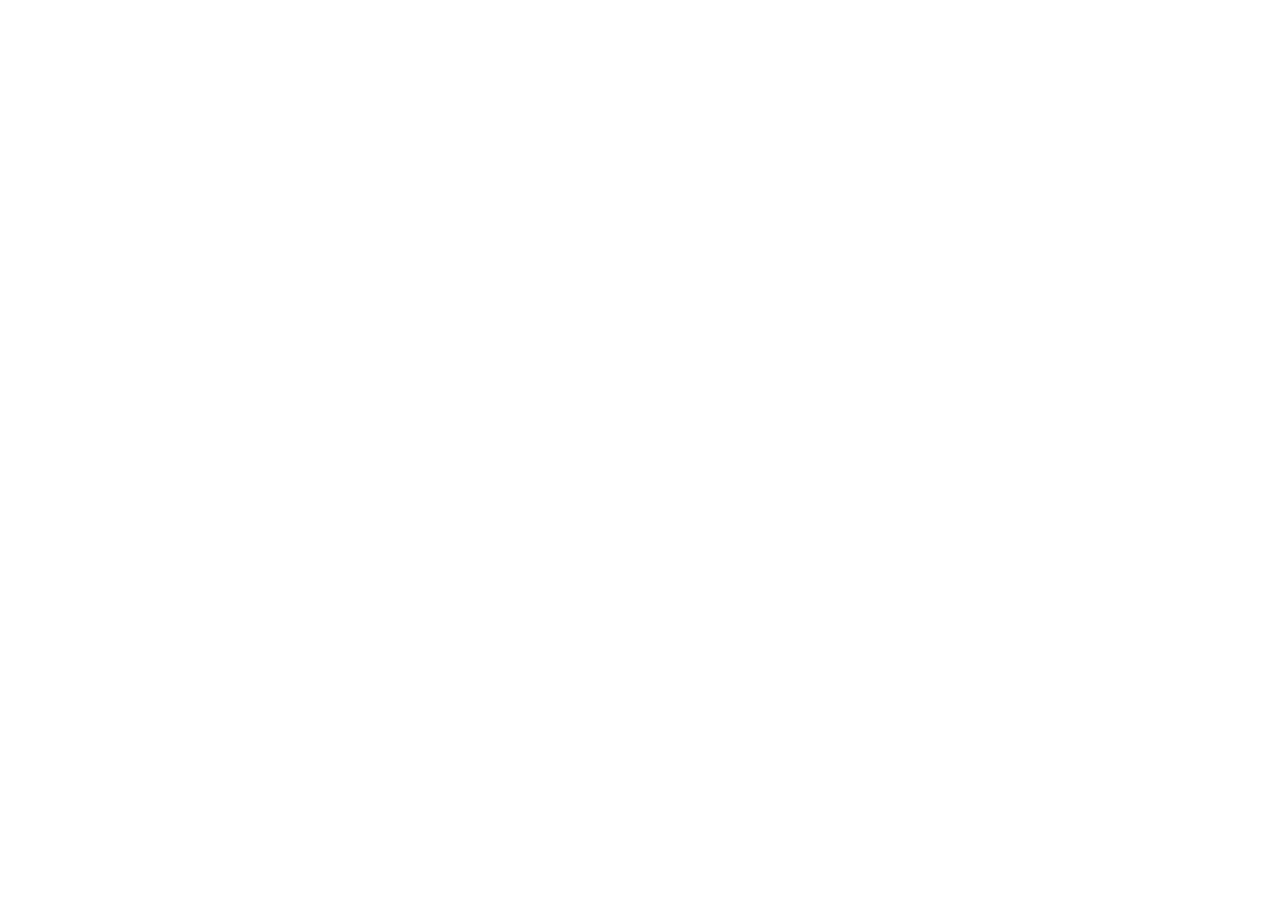
==== ex1-manipulacao-dom/index.html @ ebbd4062 "INCIAL" ====
<!DOCTYPE html>
<html lang="pt-br">
<head>
  <meta charset="UTF-8">
  <meta name="viewport" content="width=device-width, initial-scale=1.0">
  <title>Exercício 1: Manipulação do DOM</title>
</head>
<body>
  <!-- Botão que será usado para interagir com o JavaScript -->

  <!-- 1ª Digitação (Aqui) -->

  <!-- Parágrafo que será modificado pelo JavaScript -->

  <!-- 2ª Digitação (Aqui) -->

  <!-- Inclui o arquivo JavaScript -->
  <script src="script.js"></script>
</body>
</html>
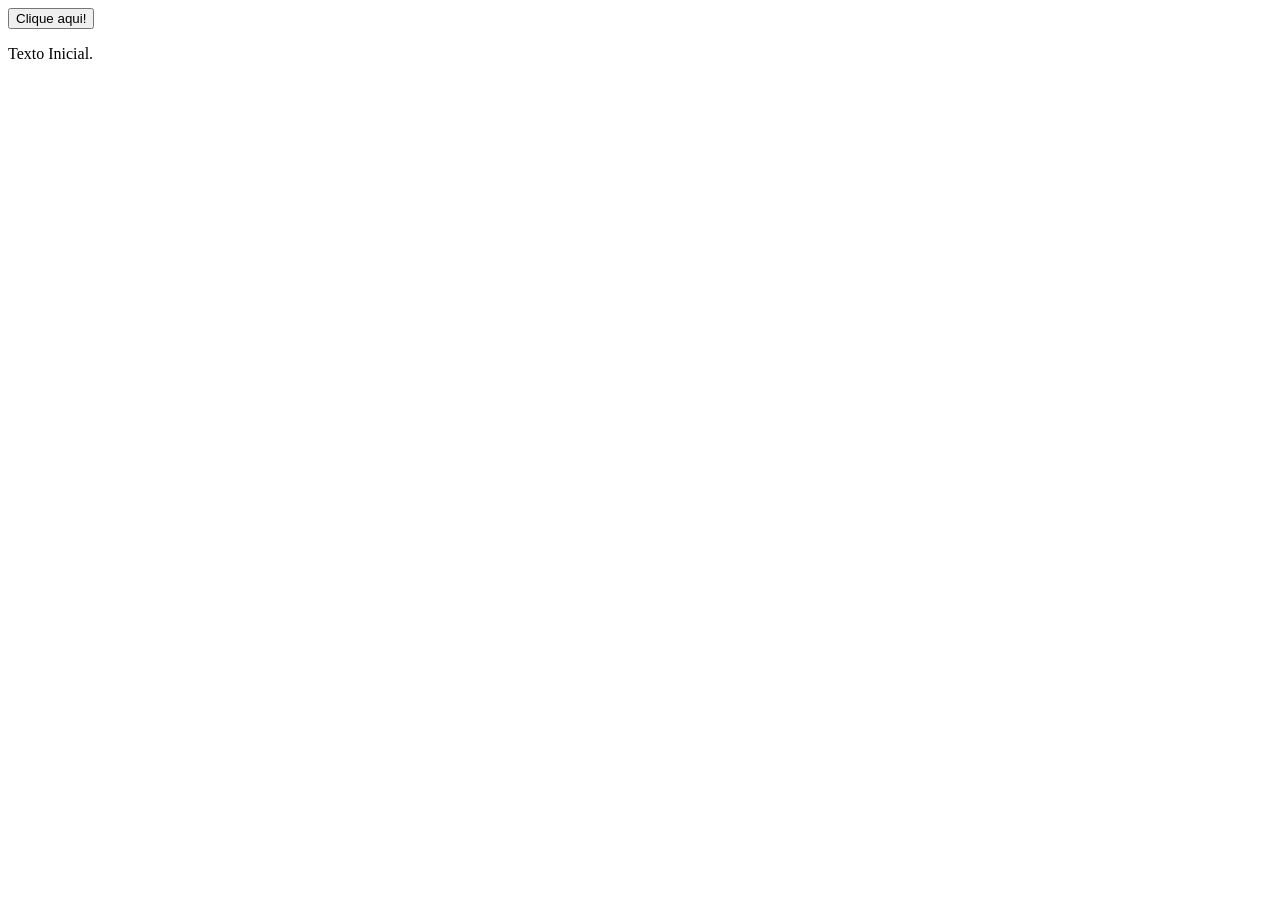
==== commit 50b28172: "exmplo 7 concluído" ====
--- a/ex1-manipulacao-dom/index.html
+++ b/ex1-manipulacao-dom/index.html
@@ -9,10 +9,11 @@
   <!-- Botão que será usado para interagir com o JavaScript -->
 
   <!-- 1ª Digitação (Aqui) -->
+   <button id="myButton">Clique aqui!</button>
 
   <!-- Parágrafo que será modificado pelo JavaScript -->
-
   <!-- 2ª Digitação (Aqui) -->
+   <p id="myText">Texto Inicial.</p>
 
   <!-- Inclui o arquivo JavaScript -->
   <script src="script.js"></script>
